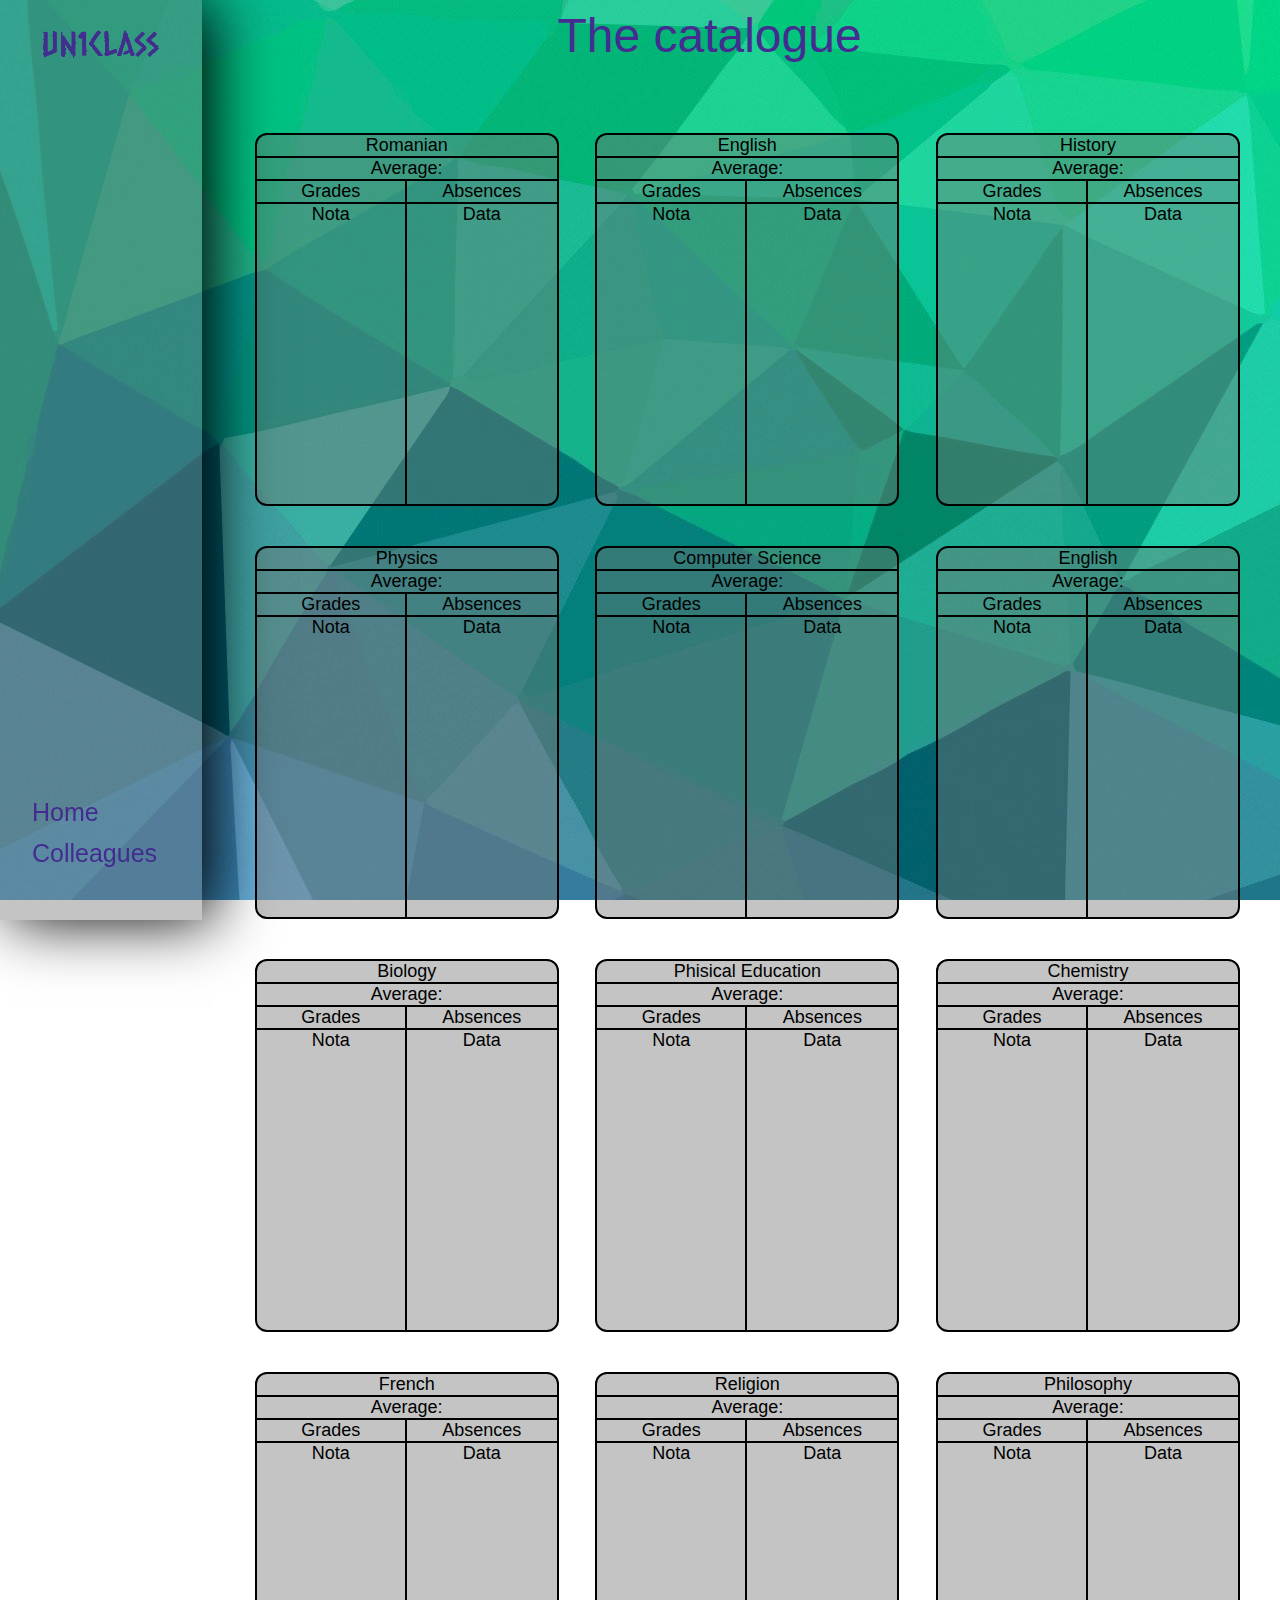
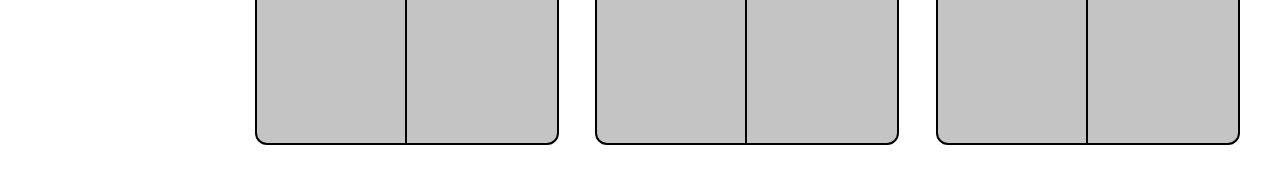
==== UniClass/catalogue.html @ ac0d47ea "Add files via upload" ====
<!DOCTYPE html>
<html lang="en">
<head>
    <link rel="stylesheet" href="css\catalogue.css">
    <meta charset="UTF-8">
    <meta http-equiv="X-UA-Compatible" content="IE=edge">
    <meta name="viewport" content="width=device-width, initial-scale=1.0">
    <title>Un1Class: Catalogue</title>
</head>
<body> 
  <div class="sidenav">
    <a href="index.html"> 
        <img  class="logo" src="imagini\logo.png" width="130px"></a>
    <div class="">  
    </div>
   <div class="links">
    <a href="index.html">Home</a>
    
    <a href="coligei.html">Colleagues</a>
    <!--<a href="Catalogue.html">Catalogue</a>-->
        </div>
  </div>
        <center><div class="titlu"><div class="title"> <span class="text" >The catalogue</span class="text"></div>
    </div>
    <div class="box">
      <div class="parte">
        <div class="subj">
            <span class="text">Romanian</span>
        </div>
        <div class="Medie:">Average:</div>
        <div class="notes">
            <div class="note">
              <span class="text">  Grades</span class="text">
            </div>
            <div class="abs">
               <span class="text"> Absences</span class="text">
            </div>
            <div class="date">
            <div class="noted">Nota</div>    
        </div>
        <div class="absd">Data</div>
        </div>

      </div>
      <div class="parte">
        <div class="subj">
          <span class="text">English</span>
        </div><div class="Medie:">Average:</div>
        <div class="notes">
            <div class="note">
              <span class="text">  Grades</span class="text">
            </div>
            <div class="abs">
               <span class="text"> Absences</span class="text">
            </div>
            <div class="date">
            <div class="noted">Nota</div>    
        </div>
        <div class="absd">Data</div>
        </div>
        
      </div>
      <div class="parte">
        <div class="subj"><span class="">History</div><div class="Medie:">Average:</div>
        <div class="notes">
            <div class="note">
              <span class="text">  Grades</span class="text">
            </div>
            <div class="abs">
               <span class="text"> Absences</span class="text">
            </div>
            <div class="date">
                <div class="noted"> <span class="text"> Nota</span class="text"></div>    
            </div>
            <div class="absd"> <span class="text">Data</span class="text"></div>
            </div>
        </div>
        <div class="parte">
            <div class="subj">Physics</div><div class="Medie:">Average:</div>
            <div class="notes">
                <div class="note">
                  <span class="text">  Grades</span class="text">
                </div>
                <div class="abs">
                   <span class="text"> Absences</span class="text">
                </div>
                <div class="date">
                    <div class="noted"> <span class="text"> Nota</span class="text"></div>    
                </div>
                <div class="absd"> <span class="text">Data</span class="text"></div>
                </div>
            </div>
            <div class="parte">
                <div class="subj">Computer Science</div><div class="Medie:">Average:</div>
                <div class="notes">
                    <div class="note">
                      <span class="text">  Grades</span class="text">
                    </div>
                    <div class="abs">
                       <span class="text"> Absences</span class="text">
                    </div>
                    <div class="date">
                        <div class="noted"> <span class="text"> Nota</span class="text"></div>    
                    </div>
                    <div class="absd"> <span class="text">Data</span class="text"></div>
                    </div>
                </div>
                <div class="parte">
                    <div class="subj"><span class="text"> English</span></div><div class="Medie:">Average:</div>
                    <div class="notes">
                        <div class="note">
                          <span class="text">  Grades</span class="text">
                        </div>
                        <div class="abs">
                           <span class="text"> Absences</span class="text">
                        </div>
                        <div class="date">
                            <div class="noted"> <span class="text"> Nota</span class="text"></div>    
                        </div>
                        <div class="absd"> <span class="text">Data</span class="text"></div>
                        </div>
                    </div>
                    <div class="parte">
                        <div class="subj"><span class="text"> Biology</span class="text"></div><div class="Medie:">Average:</div>
                        <div class="notes">
                            <div class="note">
                              <span class="text">  Grades</span class="text">
                            </div>
                            <div class="abs">
                               <span class="text"> Absences</span class="text">
                            </div>
                            <div class="date">
                                <div class="noted"> <span class="text"> Nota</span class="text"></div>    
                            </div>
                            <div class="absd"> <span class="text">Data</span class="text"></div>
                            </div>
                        </div>
                        <div class="parte">
                            
                            <div class="subj"><span class="text">Phisical Education</span class="text"> </div><div class="Medie:">Average:</div>
                            <div class="notes">
                                <div class="note">
                                  <span class="text">  Grades</span class="text">
                                </div>
                                <div class="abs">
                                   <span class="text"> Absences</span class="text">
                                </div>
                                <div class="date">
                                    <div class="noted"> <span class="text"> Nota</span class="text"></div>    
                                </div>
                                <div class="absd"> <span class="text">Data</span class="text"></div>
                                </div>
                            </div>
                            
                            <div class="parte">
                                <div class="subj"><span class="text"> Chemistry</span class="text"></div><div class="Medie:">Average:</div>
                                <div class="notes">
                                    <div class="note">
                                      <span class="text">  Grades</span class="text">
                                    </div>
                                    <div class="abs">
                                       <span class="text"> Absences</span class="text">
                                    </div>
                                    <div class="date">
                                        <div class="noted"> <span class="text"> Nota</span class="text"></div>    
                                    </div>
                                    <div class="absd"> <span class="text">Data</span class="text"></div>
                                    </div>
                                </div>
      
                                <div class="parte">
                                    <div class="subj">French</div><div class="Medie:">Average:</div>
                                    <div class="notes">
                                        <div class="note">
                                          <span class="text">  Grades</span class="text">
                                        </div>
                                        <div class="abs">
                                           <span class="text"> Absences</span class="text">
                                        </div>
                                        <div class="date">
                                            <div class="noted"> <span class="text"> Nota</span class="text"></div>    
                                        </div>
                                        <div class="absd"> <span class="text">Data</span class="text"></div>
                                        </div>
                                    </div>
                                    <div class="parte">
                                        <div class="subj">Religion</div><div class="Medie:">Average:</div>
                                        <div class="notes">
                                            <div class="note">
                                              <span class="text">  Grades</span class="text">
                                            </div>
                                            <div class="abs">
                                               <span class="text"> Absences</span class="text">
                                            </div>
                                            <div class="date">
                                                <div class="noted"> <span class="text"> Nota</span class="text"></div>    
                                            </div>
                                            <div class="absd"> <span class="text">Data</span class="text"></div>
                                            </div>
                                        </div>
                                        <div class="parte">
                                            <div class="subj"><span class="text"> Philosophy</span class="text"></div><div class="Medie:">Average:</div>
                                            <div class="notes">
                                                <div class="note">
                                                  <span class="text">  Grades</span class="text">
                                                </div>
                                                <div class="abs">
                                                   <span class="text"> Absences</span class="text">
                                                </div>
                                                <div class="date">
                                                    <div class="noted"> <span class="text"> Nota</span class="text"></div>    
                                                </div>
                                                <div class="absd"> <span class="text">Data</span class="text"></div>
                                                </div>
                                            </div>

    </div>
    </center>
</body>
</html>
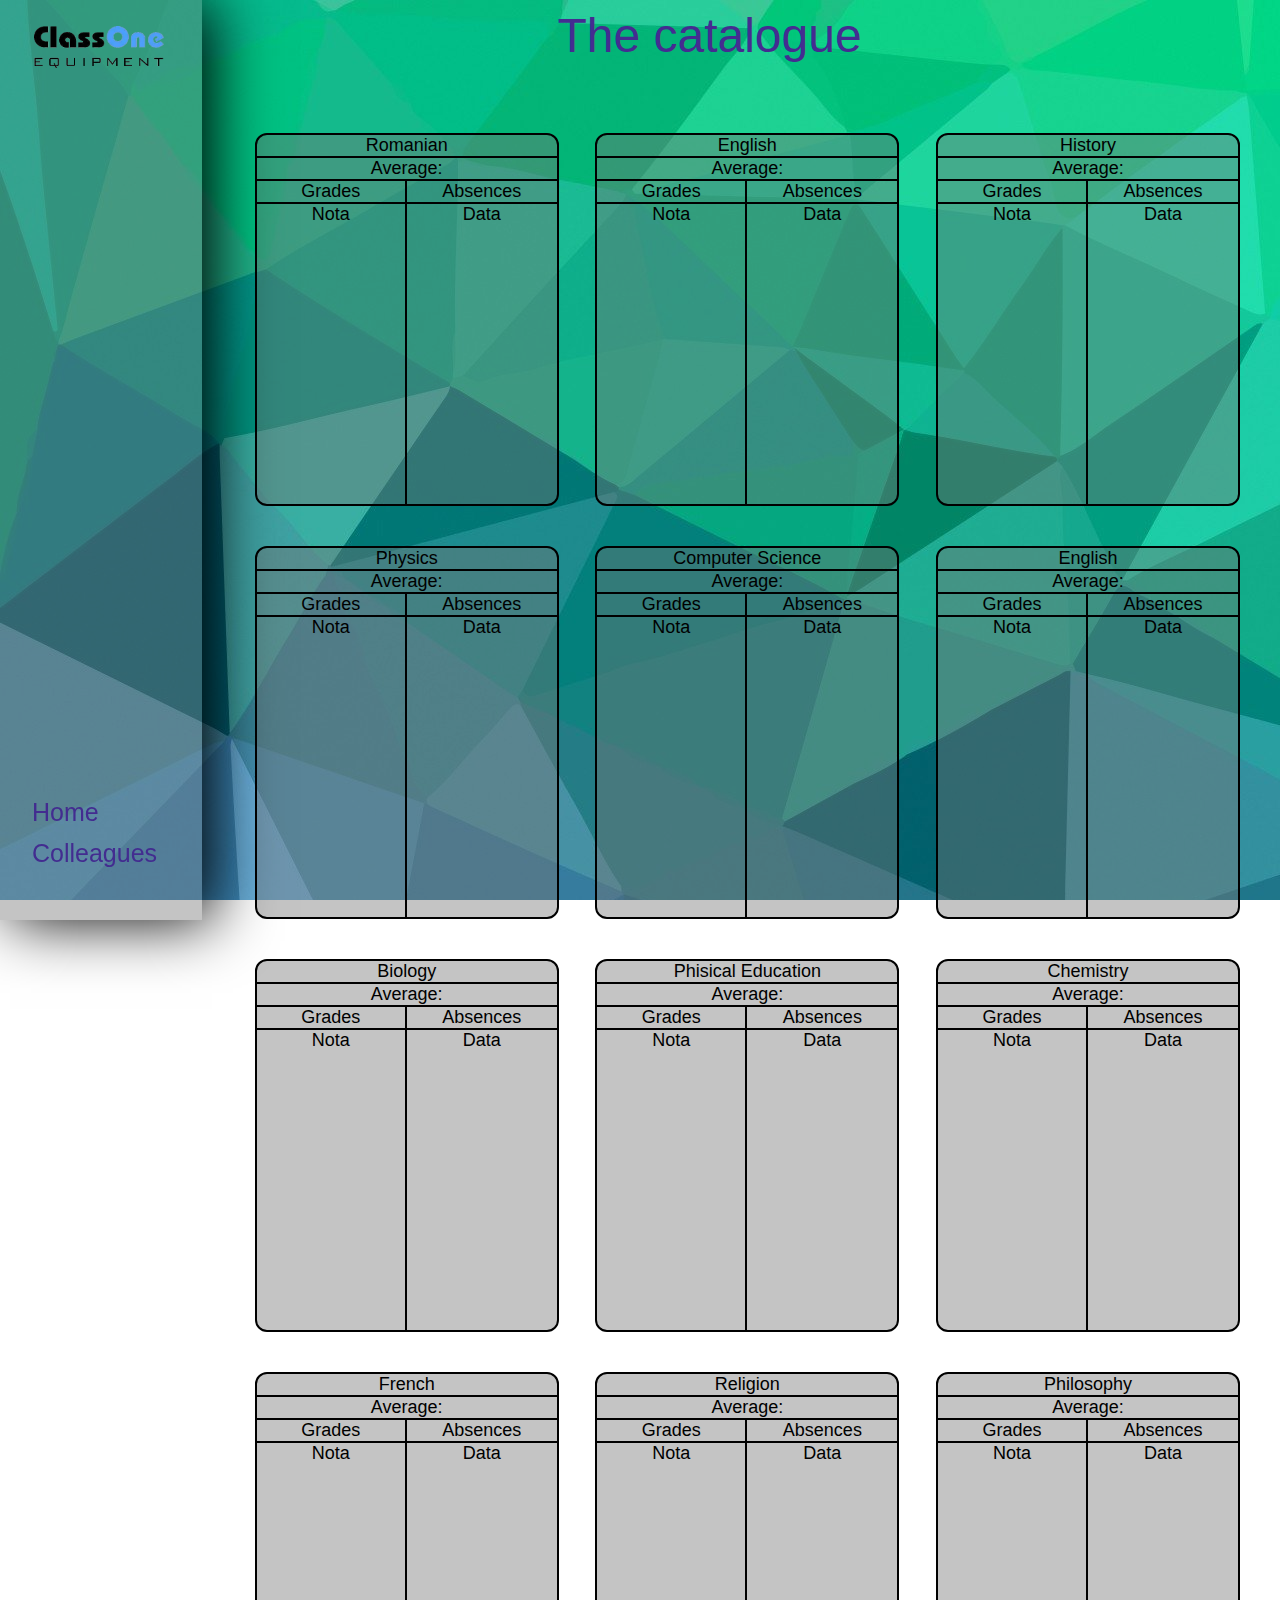
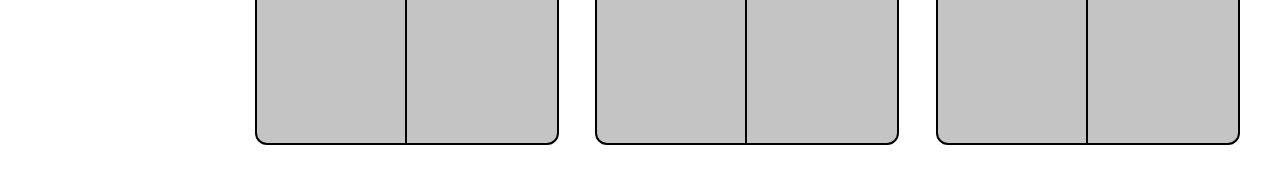
==== commit 991a0fbe: "Add files via upload" ====
--- a/UniClass/catalogue.html
+++ b/UniClass/catalogue.html
@@ -5,7 +5,8 @@
     <meta charset="UTF-8">
     <meta http-equiv="X-UA-Compatible" content="IE=edge">
     <meta name="viewport" content="width=device-width, initial-scale=1.0">
-    <title>Un1Class: Catalogue</title>
+    <link rel="icon" type="image/x-icon" href="/imagini/logo.png">
+        <title>ClassOne</title>
 </head>
 <body> 
   <div class="sidenav">
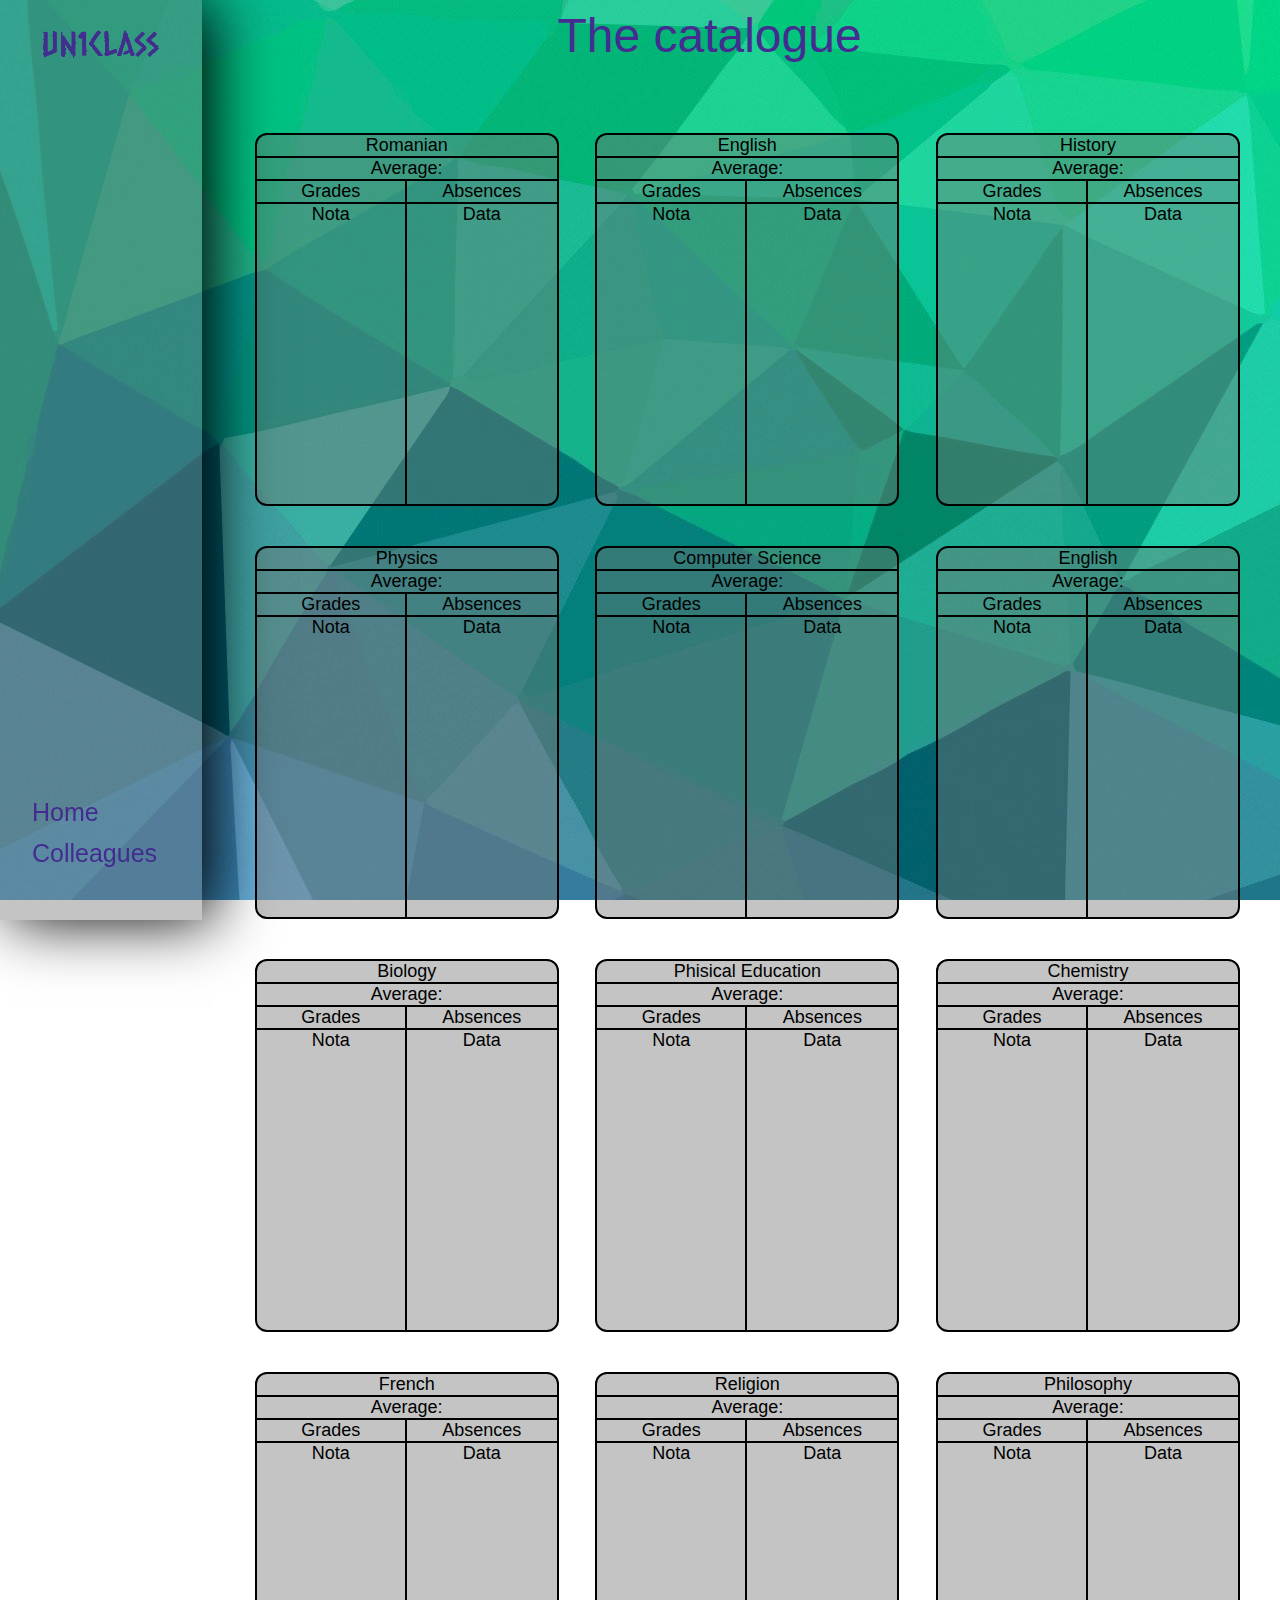
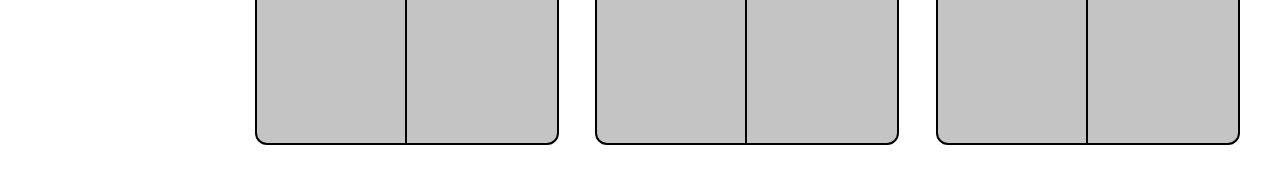
==== commit 65ecec91: "Add files via upload" ====
--- a/UniClass/catalogue.html
+++ b/UniClass/catalogue.html
@@ -5,8 +5,7 @@
     <meta charset="UTF-8">
     <meta http-equiv="X-UA-Compatible" content="IE=edge">
     <meta name="viewport" content="width=device-width, initial-scale=1.0">
-    <link rel="icon" type="image/x-icon" href="/imagini/logo.png">
-        <title>ClassOne</title>
+    <title>Un1Class: Catalogue</title>
 </head>
 <body> 
   <div class="sidenav">
